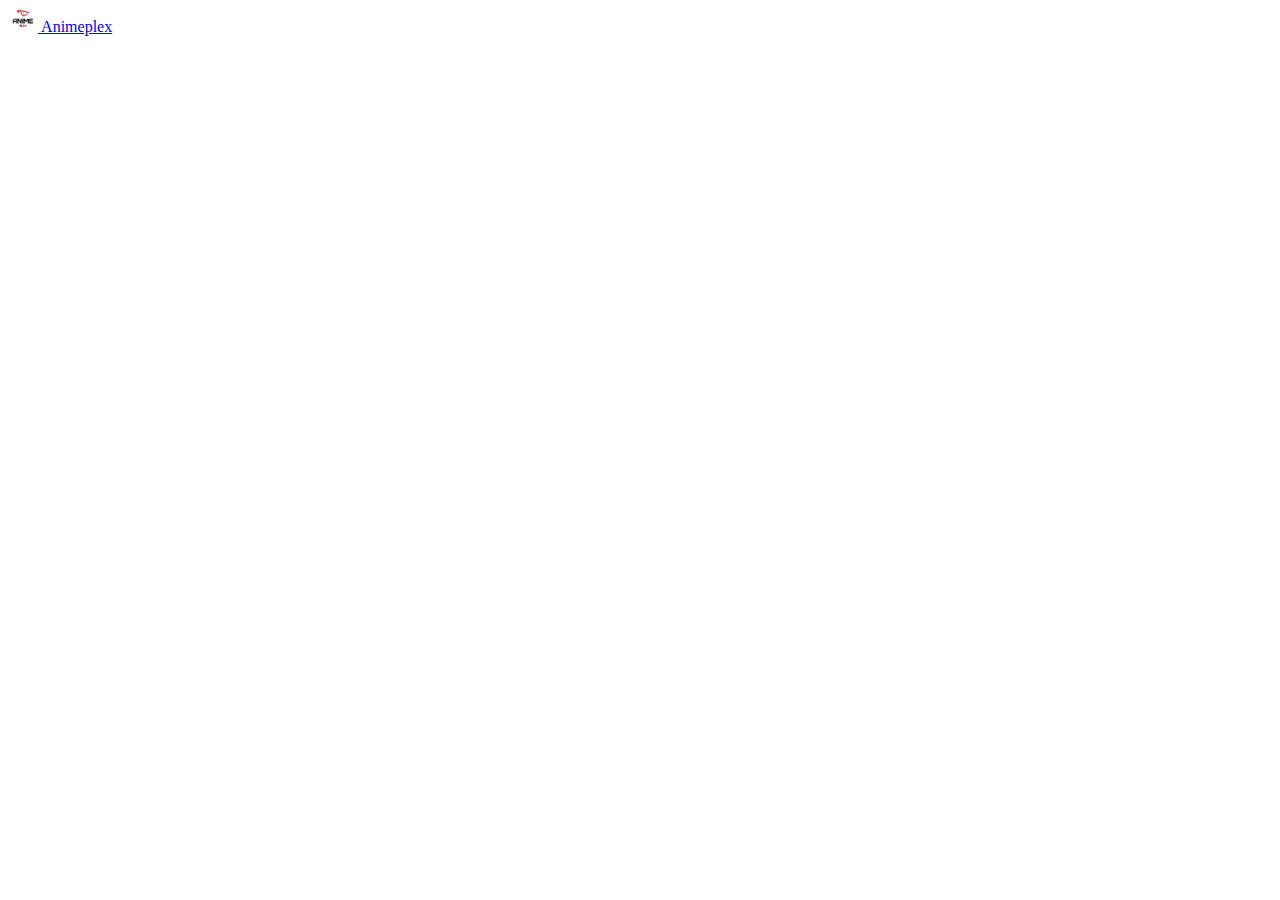
==== stream.html @ d7730a4a "Add files via upload" ====
<!DOCTYPE html>
<html>
<head>
    <meta charset="utf-8">
    <meta http-equiv="X-UA-Compatible" content="IE=edge">
    <title></title>
    <link rel="stylesheet" href="content/style.css">
    <link href="https://cdn.jsdelivr.net/npm/bootstrap@5.0.2/dist/css/bootstrap.min.css" rel="stylesheet" integrity="sha384-EVSTQN3/azprG1Anm3QDgpJLIm9Nao0Yz1ztcQTwFspd3yD65VohhpuuCOmLASjC" crossorigin="anonymous">
</head>
<body>
        <nav class="navbar bg-light">
              <div class="container-fluid">
                <a class="navbar-brand" href="#">
              <img src="/img/logo.png" alt="" width="30" height="24" class="d-inline-block align-text-top" >
                  Animeplex
                </a>
              </div>
        </nav>
        <div class="wrapper" id="content"></div>
<script src="https://cdn.jsdelivr.net/npm/bootstrap@5.0.2/dist/js/bootstrap.bundle.min.js" integrity="sha384-MrcW6ZMFYlzcLA8Nl+NtUVF0sA7MsXsP1UyJoMp4YLEuNSfAP+JcXn/tWtIaxVXM" crossorigin="anonymous"></script>
<script src="./js/stream.js"></script>
</body>
</html>
---- content/style.css ----
a
{
  cursor: pointer;
}
/* Works on Firefox */
* {
  scrollbar-width: thin;
  scrollbar-color: blue orange;
}

/* Works on Chrome, Edge, and Safari */
*::-webkit-scrollbar {
  width: 12px;
}

*::-webkit-scrollbar-track {
  background: orange;
}

*::-webkit-scrollbar-thumb {
  background-color: blue;
  border-radius: 20px;
  border: 3px solid orange;
}
.conatiner-fluid
{
  position: relative;
  width: 100%;
  height: 100%;
  display: flex;
  align-items: center;
  justify-content: center;
}


.stream
{
  margin: 30px;
}
.stream .card {
  position: relative;
  overflow: hidden;
  width: 100%;
  padding-top: 56.25%; /* 16:9 Aspect Ratio (divide 9 by 16 = 0.5625) */
}

.stream .card .responsive-iframe {
  position: absolute;
  top: 0;
  left: 0;
  bottom: 0;
  right: 0;
  width: 100%;
  height: 100%;
}
.button-30 {
  align-items: center;
  appearance: none;
  background-color: #FCFCFD;
  border-radius: 4px;
  border-width: 0;
  box-shadow: rgba(45, 35, 66, 0.4) 0 2px 4px,rgba(45, 35, 66, 0.3) 0 7px 13px -3px,#D6D6E7 0 -3px 0 inset;
  box-sizing: border-box;
  color: #36395A;
  cursor: pointer;
  display: inline-flex;
  font-family: "JetBrains Mono",monospace;
  height: 48px;
  justify-content: center;
  line-height: 1;
  list-style: none;
  overflow: hidden;
  padding-left: 16px;
  padding-right: 16px;
  position: relative;
  text-align: left;
  text-decoration: none;
  transition: box-shadow .15s,transform .15s;
  user-select: none;
  -webkit-user-select: none;
  touch-action: manipulation;
  white-space: nowrap;
  will-change: box-shadow,transform;
  font-size: 18px;
}
.button-30 a
{
  text-decoration: none;
  color: #333;
  width: 50px;
  display: flex;
  align-items: center;
  justify-content: center;
}
.button-30:focus {
  box-shadow: #D6D6E7 0 0 0 1.5px inset, rgba(45, 35, 66, 0.4) 0 2px 4px, rgba(45, 35, 66, 0.3) 0 7px 13px -3px, #D6D6E7 0 -3px 0 inset;
}

.button-30:hover {
  box-shadow: rgba(45, 35, 66, 0.4) 0 4px 8px, rgba(45, 35, 66, 0.3) 0 7px 13px -3px, #D6D6E7 0 -3px 0 inset;
  transform: translateY(-2px);
}

.button-30:active {
  box-shadow: #D6D6E7 0 3px 7px inset;
  transform: translateY(2px);
}
footer
{
  background: #f8f9fa;
  margin-top: 100px;
  position: relative;
  display: flex;
  align-items: center;
  justify-content: center;
}
.footer-a
{
  position: relative;
  width: 100%;
  height: 60px;
  display: flex;
  align-items: center;
  justify-content: center;
}
.footer-a .text-footer
{
  position: relative;
  display: flex;
  align-items: center;
  justify-content: center;
  font-size: 15px;
}
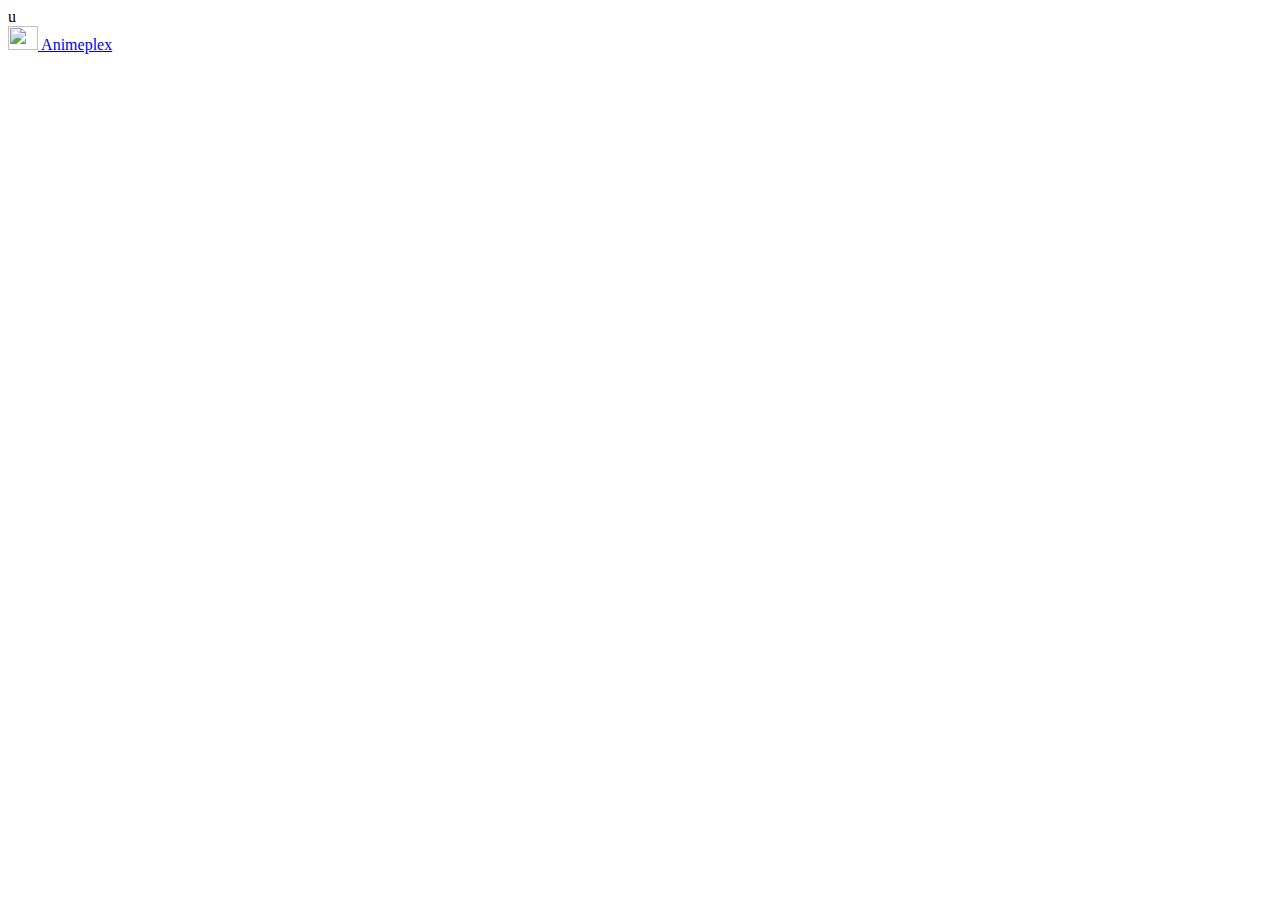
==== commit 1221c1ab: "Update stream.html" ====
--- a/stream.html
+++ b/stream.html
@@ -1,4 +1,4 @@
-<!DOCTYPE html>
+u<!DOCTYPE html>
 <html>
 <head>
     <meta charset="utf-8">
@@ -11,7 +11,7 @@
         <nav class="navbar bg-light">
               <div class="container-fluid">
                 <a class="navbar-brand" href="#">
-              <img src="/img/logo.png" alt="" width="30" height="24" class="d-inline-block align-text-top" >
+              <img src=".u/img/logo.png" alt="" width="30" height="24" class="d-inline-block align-text-top" >
                   Animeplex
                 </a>
               </div>
@@ -20,4 +20,4 @@
 <script src="https://cdn.jsdelivr.net/npm/bootstrap@5.0.2/dist/js/bootstrap.bundle.min.js" integrity="sha384-MrcW6ZMFYlzcLA8Nl+NtUVF0sA7MsXsP1UyJoMp4YLEuNSfAP+JcXn/tWtIaxVXM" crossorigin="anonymous"></script>
 <script src="./js/stream.js"></script>
 </body>
-</html>+</html>
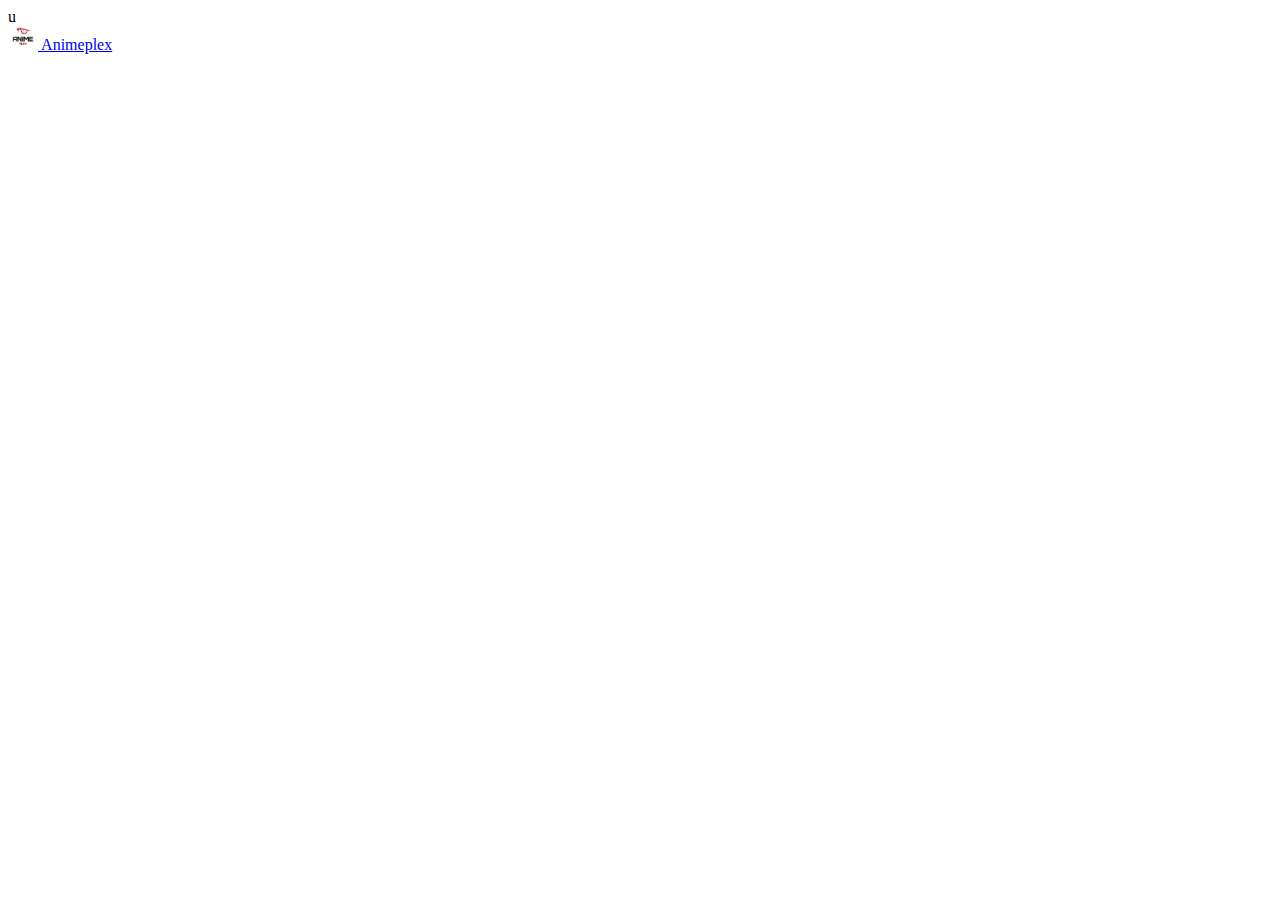
==== commit d43191e9: "Update stream.html" ====
--- a/stream.html
+++ b/stream.html
@@ -11,7 +11,7 @@
         <nav class="navbar bg-light">
               <div class="container-fluid">
                 <a class="navbar-brand" href="#">
-              <img src=".u/img/logo.png" alt="" width="30" height="24" class="d-inline-block align-text-top" >
+              <img src="./img/logo.png" alt="" width="30" height="24" class="d-inline-block align-text-top" >
                   Animeplex
                 </a>
               </div>
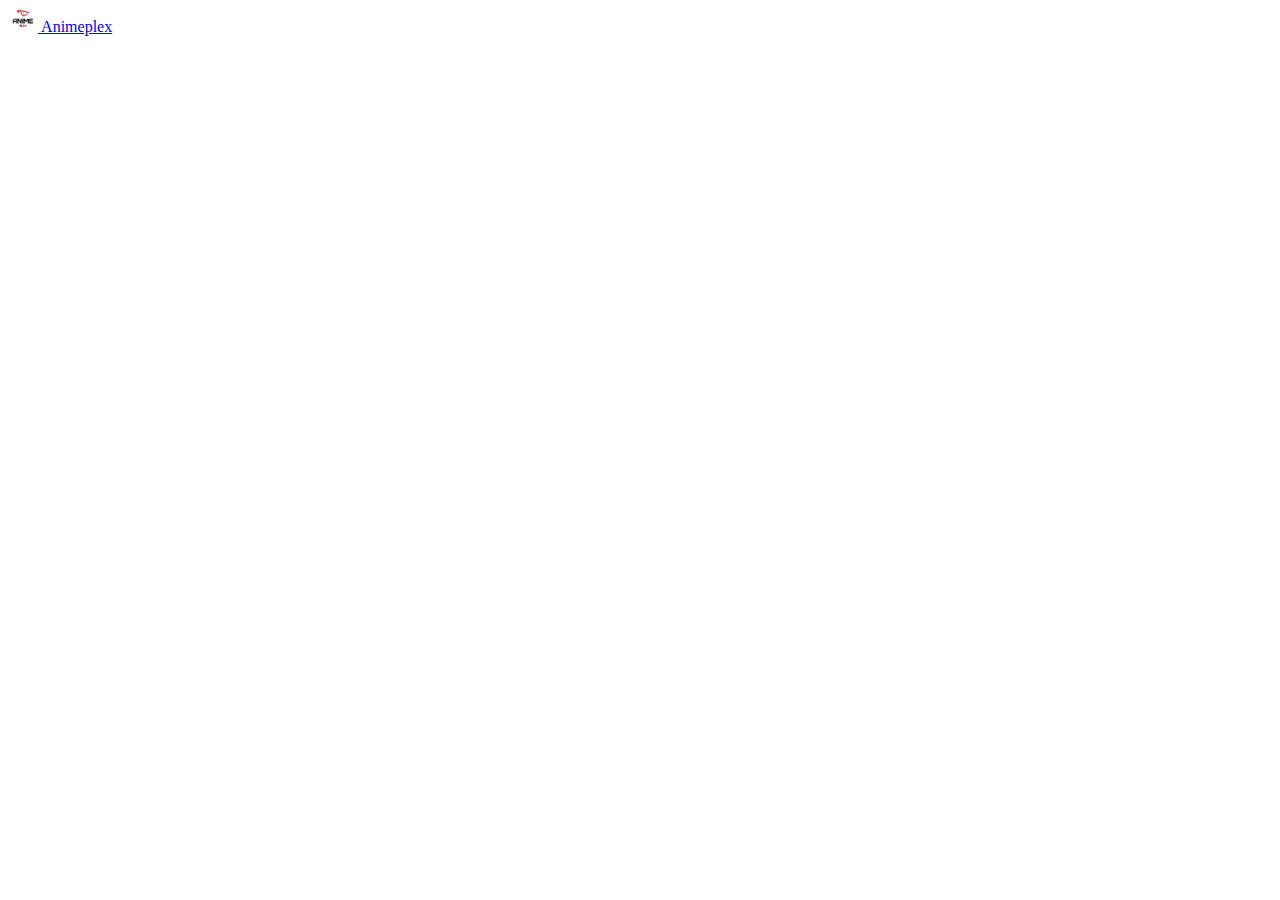
==== commit de0a98eb: "Update stream.html" ====
--- a/stream.html
+++ b/stream.html
@@ -1,4 +1,4 @@
-u<!DOCTYPE html>
+<!DOCTYPE html>
 <html>
 <head>
     <meta charset="utf-8">
